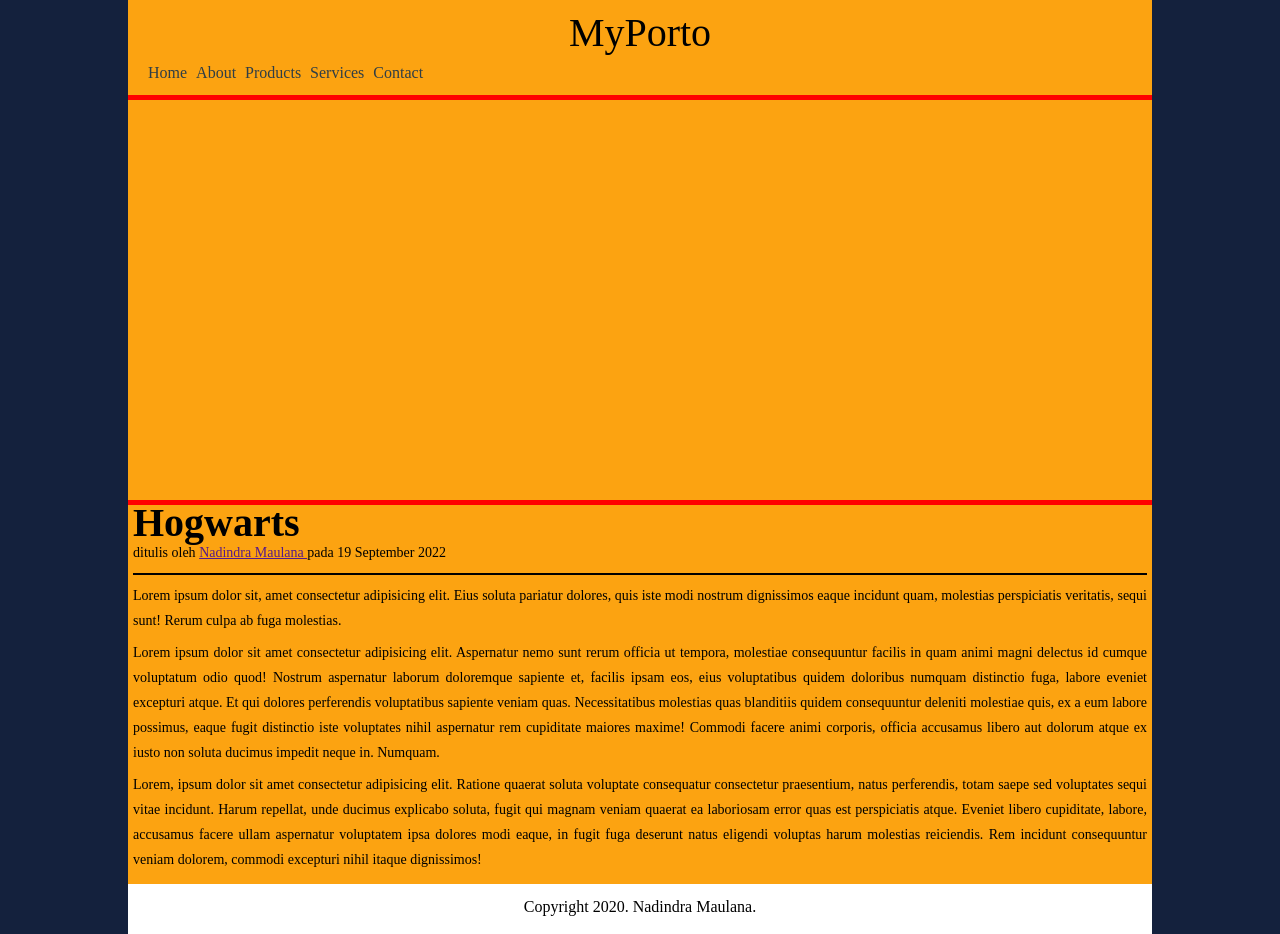
==== latihan.html @ d824bfeb "Add files via upload Saya noob banh :')" ====
<!DOCTYPE html>
<html>
    <head>
        <title>Project Latihan</title>
        <link rel="stylesheet" href="latihan.css">
    </head>
    <body>
        <div class="container">
            <div class="header">
                <h1 class="judul">MyPorto</h1>
                <ul>
                    <li><a href="">Home</a></li>
                    <li><a href="">About</a></li>
                    <li><a href="">Products</a></li>
                    <li><a href="">Services</a></li>
                    <li><a href="">Contact</a></li>
                </ul>
            </div>
            <div class="hero"></div>
            <div class="content">
                <h2>Hogwarts</h2>
                <p class="penulis">ditulis oleh <a href="" target="blank">
                    Nadindra Maulana
                </a> pada 19 September 2022</p>
                <hr color="black">
                <p>Lorem ipsum dolor sit, amet consectetur adipisicing elit. Eius soluta pariatur dolores, quis iste modi nostrum dignissimos eaque incidunt quam, molestias perspiciatis veritatis, sequi sunt! Rerum culpa ab fuga molestias.</p>
                <p>Lorem ipsum dolor sit amet consectetur adipisicing elit. Aspernatur nemo sunt rerum officia ut tempora, molestiae consequuntur facilis in quam animi magni delectus id cumque voluptatum odio quod! Nostrum aspernatur laborum doloremque sapiente et, facilis ipsam eos, eius voluptatibus quidem doloribus numquam distinctio fuga, labore eveniet excepturi atque. Et qui dolores perferendis voluptatibus sapiente veniam quas. Necessitatibus molestias quas blanditiis quidem consequuntur deleniti molestiae quis, ex a eum labore possimus, eaque fugit distinctio iste voluptates nihil aspernatur rem cupiditate maiores maxime! Commodi facere animi corporis, officia accusamus libero aut dolorum atque ex iusto non soluta ducimus impedit neque in. Numquam.</p>
                <p>Lorem, ipsum dolor sit amet consectetur adipisicing elit. Ratione quaerat soluta voluptate consequatur consectetur praesentium, natus perferendis, totam saepe sed voluptates sequi vitae incidunt. Harum repellat, unde ducimus explicabo soluta, fugit qui magnam veniam quaerat ea laboriosam error quas est perspiciatis atque. Eveniet libero cupiditate, labore, accusamus facere ullam aspernatur voluptatem ipsa dolores modi eaque, in fugit fuga deserunt natus eligendi voluptas harum molestias reiciendis. Rem incidunt consequuntur veniam dolorem, commodi excepturi nihil itaque dignissimos!</p>
            </div>
            <div class="footer">
                <p class="copy"> Copyright 2020.
                    Nadindra Maulana.
                </p>
            </div>
        </div>
    </body>
</html>
---- latihan.css ----
html, body, div, span, applet, object, iframe,
h1, h2, h3, h4, h5, h6, p, blockquote, pre,
a, abbr, acronym, address, big, cite, code,
del, dfn, em, img, ins, kbd, q, s, samp,
small, strike, strong, sub, sup, tt, var,
b, u, i, center,
dl, dt, dd, ol, ul, li,
fieldset, form, label, legend,
table, caption, tbody, tfoot, thead, tr, th, td,
article, aside, canvas, details, embed, 
figure, figcaption, footer, header, hgroup, 
menu, nav, output, ruby, section, summary,
time, mark, audio, video {
	margin: 0;
	padding: 0;
	border: 0;
	font-size: 100%;
	font: inherit;
	vertical-align: baseline;
}
/* HTML5 display-role reset for older browsers */
article, aside, details, figcaption, figure, 
footer, header, hgroup, menu, nav, section {
	display: block;
}
body {
	line-height: 1;
}
ol, ul {
	list-style: none;
}
blockquote, q {
	quotes: none;
}
blockquote:before, blockquote:after,
q:before, q:after {
	content: '';
	content: none;
}
table {
	border-collapse: collapse;
	border-spacing: 0;
}

/* style */
body {
    font: 16px/25px times sans-serif;
    background-color: #14213d;
    color: black;
}

.container {
    width: 80%;
    background-color: #fca311;
    margin: auto;
}

.header {
    padding: 20px;
    padding-bottom: 10px;
}

.header .judul {
    font-size: 40px;
    font-weight: lighter;
    text-align: center;
}

.header li {
    display: inline-block;
    margin-top: 15px;
    margin-right: 5px;
}

.header a {
    text-decoration: none;
    color: #2f3e46;
}

.header a:hover {
    color: white;
    background-color: #3a86ff;
    font-style: italic;
    font-size: 20px;
    padding: 3px;
}

.hero {
    height: 400px;
    background-image: url(../image/ab.jpg);
    background-size: cover;
    border-top: 5px solid red;
    border-bottom: 5px solid red;
}

.content .penulis {
    text-decoration: none;
}

.content {
    padding: 5px;
}

.content h2 {
    font-size: 40px;
    font-weight: bold;
}
.content p {
    margin-top: 5px;
    margin-bottom: 7px;
    text-align: justify;
    font-size: 14px;
}

.footer {
    height: 30px;
    background-color: white;
    padding: 10px;
    text-align: center;
}
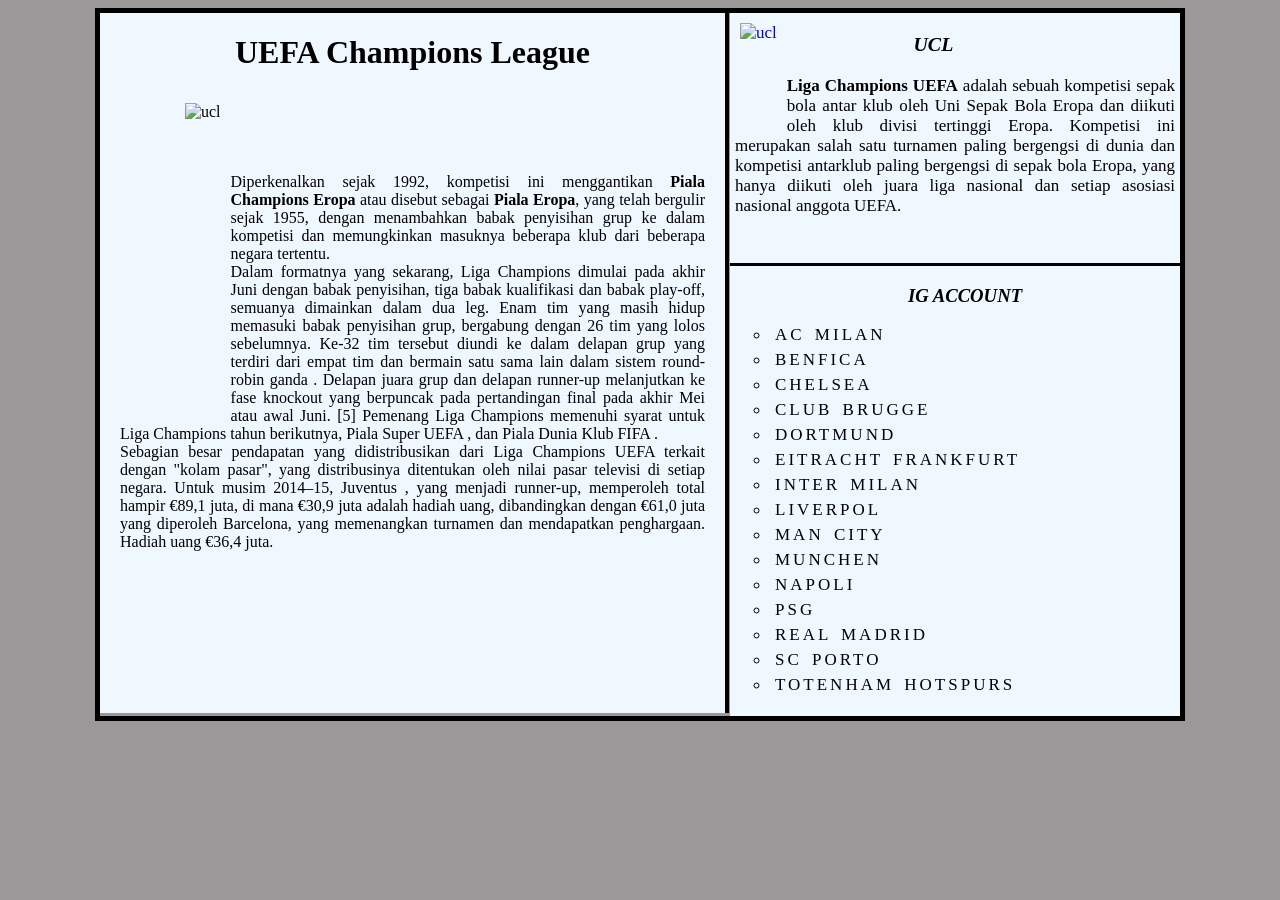
==== commit a9cfc8eb: "Add files via upload" ====
--- a/latihan.html
+++ b/latihan.html
@@ -1,36 +1,65 @@
 <!DOCTYPE html>
 <html>
     <head>
-        <title>Project Latihan</title>
+        <title>Latihan 2</title>
         <link rel="stylesheet" href="latihan.css">
     </head>
     <body>
-        <div class="container">
-            <div class="header">
-                <h1 class="judul">MyPorto</h1>
-                <ul>
-                    <li><a href="">Home</a></li>
-                    <li><a href="">About</a></li>
-                    <li><a href="">Products</a></li>
-                    <li><a href="">Services</a></li>
-                    <li><a href="">Contact</a></li>
+        <div class="container cf">
+            <div class="pertama">
+                <h1>UEFA Champions League</h1>
+                <div class="gambar2">
+                    <img src="../webpj/img/ucl-konten.jpg" alt="ucl"  class="gmb2">
+                </div>
+                <p class="kucl">Diperkenalkan sejak 1992, kompetisi ini menggantikan <b>Piala Champions Eropa</b> atau disebut sebagai <b>Piala 
+                    Eropa</b>, yang telah bergulir sejak 1955, dengan menambahkan babak penyisihan grup ke dalam kompetisi dan 
+                    memungkinkan masuknya beberapa klub dari beberapa negara tertentu. <br>
+                    Dalam formatnya yang sekarang, Liga Champions dimulai pada akhir Juni dengan babak penyisihan, tiga
+                    babak kualifikasi dan babak play-off, semuanya dimainkan dalam dua leg. Enam tim yang masih hidup
+                    memasuki babak penyisihan grup, bergabung dengan 26 tim yang lolos sebelumnya. Ke-32 tim tersebut
+                    diundi ke dalam delapan grup yang terdiri dari empat tim dan bermain satu sama lain dalam sistem
+                    round-robin ganda . Delapan juara grup dan delapan runner-up melanjutkan ke fase knockout yang
+                    berpuncak pada pertandingan final pada akhir Mei atau awal Juni. [5] Pemenang Liga Champions memenuhi
+                    syarat untuk Liga Champions tahun berikutnya, Piala Super UEFA , dan Piala Dunia Klub FIFA . <br>
+                    Sebagian besar pendapatan yang didistribusikan dari Liga Champions UEFA terkait dengan "kolam pasar", 
+                    yang distribusinya ditentukan oleh nilai pasar televisi di setiap negara. Untuk musim 2014–15, Juventus , 
+                    yang menjadi runner-up, memperoleh total hampir €89,1 juta, di mana €30,9 juta adalah hadiah uang, dibandingkan 
+                    dengan €61,0 juta yang diperoleh Barcelona, ​​yang memenangkan turnamen dan mendapatkan penghargaan. Hadiah uang 
+                    €36,4 juta.
+                </p>
+            </div>
+            <div class="bio">
+                <div class="gambar">
+                    <a href="https://en.wikipedia.org/wiki/UEFA_Champions_League" target="blank">
+                        <img src="../webpj/img/logo-ucl.png" alt="ucl" class="gmb">
+                    </a>
+                </div>
+                <h3 class="ucl">UCL</h3>
+                <p><b>Liga Champions UEFA</b> adalah sebuah kompetisi sepak bola antar klub oleh Uni Sepak Bola Eropa
+                    dan diikuti oleh klub divisi tertinggi Eropa. Kompetisi ini merupakan salah satu turnamen paling
+                    bergengsi di dunia dan kompetisi antarklub paling bergengsi di sepak bola Eropa, yang hanya diikuti
+                    oleh juara liga nasional dan setiap asosiasi nasional anggota UEFA.
+                </p>
+            </div>
+            <div class="kedua">
+                <h3 class="ig">IG ACCOUNT</h3> 
+                <ul class="namaig">
+                    <li type="circle"><a href="https://www.instagram.com/acmilan/?hl=en" target="blank" class="acm">AC MILAN</a></li>
+                    <li type="circle"><a href="https://www.instagram.com/slbenfica/?hl=en" target="blank" class="bfc">BENFICA</a></li>
+                    <li type="circle"><a href="https://www.instagram.com/chelseafc/?hl=en" target="blank" class="chealse">CHELSEA</a></li>
+                    <li type="circle"><a href="https://www.instagram.com/clubbrugge/?hl=en" target="blank" class="brg">CLUB BRUGGE</a></li>
+                    <li type="circle"><a href="https://www.instagram.com/bvb09/?hl=en" target="blank" class="mnc">DORTMUND</a></li>
+                    <li type="circle"><a href="https://www.instagram.com/eintrachtfrankfurt/?hl=en" target="blank" class="frank">EITRACHT FRANKFURT</a></li>
+                    <li type="circle"><a href="https://www.instagram.com/inter/?hl=en" target="blank" class="inter">INTER MILAN</a></li>
+                    <li type="circle"><a href="https://www.instagram.com/liverpoolfc/?hl=en" target="blank" class="liverpol">LIVERPOL</a></li>
+                    <li type="circle"><a href="https://www.instagram.com/mancity/?hl=en" target="blank" class="city">MAN CITY</a></li>
+                    <li type="circle"><a href="https://www.instagram.com/fcbayern/?hl=en" target="blank" class="munchen">MUNCHEN</a></li>
+                    <li type="circle"><a href="https://www.instagram.com/officialsscnapoli/?hl=en" target="blank" class="napoli">NAPOLI</a></li>
+                    <li type="circle"><a href="https://www.instagram.com/psg/?hl=en" target="blank" class="psg">PSG</a></li>
+                    <li type="circle"><a href="https://www.instagram.com/realmadrid/?hl=en" target="blank" class="realm">REAL MADRID</a></li>
+                    <li type="circle"><a href="https://www.instagram.com/fcporto/?hl=en" target="blank" class="porto">SC PORTO</a></li>
+                    <li type="circle"><a href="https://www.instagram.com/spursofficial/?hl=en" target="blank" class="totenham">TOTENHAM HOTSPURS</a></li>
                 </ul>
-            </div>
-            <div class="hero"></div>
-            <div class="content">
-                <h2>Hogwarts</h2>
-                <p class="penulis">ditulis oleh <a href="" target="blank">
-                    Nadindra Maulana
-                </a> pada 19 September 2022</p>
-                <hr color="black">
-                <p>Lorem ipsum dolor sit, amet consectetur adipisicing elit. Eius soluta pariatur dolores, quis iste modi nostrum dignissimos eaque incidunt quam, molestias perspiciatis veritatis, sequi sunt! Rerum culpa ab fuga molestias.</p>
-                <p>Lorem ipsum dolor sit amet consectetur adipisicing elit. Aspernatur nemo sunt rerum officia ut tempora, molestiae consequuntur facilis in quam animi magni delectus id cumque voluptatum odio quod! Nostrum aspernatur laborum doloremque sapiente et, facilis ipsam eos, eius voluptatibus quidem doloribus numquam distinctio fuga, labore eveniet excepturi atque. Et qui dolores perferendis voluptatibus sapiente veniam quas. Necessitatibus molestias quas blanditiis quidem consequuntur deleniti molestiae quis, ex a eum labore possimus, eaque fugit distinctio iste voluptates nihil aspernatur rem cupiditate maiores maxime! Commodi facere animi corporis, officia accusamus libero aut dolorum atque ex iusto non soluta ducimus impedit neque in. Numquam.</p>
-                <p>Lorem, ipsum dolor sit amet consectetur adipisicing elit. Ratione quaerat soluta voluptate consequatur consectetur praesentium, natus perferendis, totam saepe sed voluptates sequi vitae incidunt. Harum repellat, unde ducimus explicabo soluta, fugit qui magnam veniam quaerat ea laboriosam error quas est perspiciatis atque. Eveniet libero cupiditate, labore, accusamus facere ullam aspernatur voluptatem ipsa dolores modi eaque, in fugit fuga deserunt natus eligendi voluptas harum molestias reiciendis. Rem incidunt consequuntur veniam dolorem, commodi excepturi nihil itaque dignissimos!</p>
-            </div>
-            <div class="footer">
-                <p class="copy"> Copyright 2020.
-                    Nadindra Maulana.
-                </p>
             </div>
         </div>
     </body>
--- a/latihan.css
+++ b/latihan.css
@@ -1,120 +1,187 @@
-html, body, div, span, applet, object, iframe,
-h1, h2, h3, h4, h5, h6, p, blockquote, pre,
-a, abbr, acronym, address, big, cite, code,
-del, dfn, em, img, ins, kbd, q, s, samp,
-small, strike, strong, sub, sup, tt, var,
-b, u, i, center,
-dl, dt, dd, ol, ul, li,
-fieldset, form, label, legend,
-table, caption, tbody, tfoot, thead, tr, th, td,
-article, aside, canvas, details, embed, 
-figure, figcaption, footer, header, hgroup, 
-menu, nav, output, ruby, section, summary,
-time, mark, audio, video {
-	margin: 0;
-	padding: 0;
-	border: 0;
-	font-size: 100%;
-	font: inherit;
-	vertical-align: baseline;
+body {
+    background-color: rgb(154, 152, 152);
 }
-/* HTML5 display-role reset for older browsers */
-article, aside, details, figcaption, figure, 
-footer, header, hgroup, menu, nav, section {
-	display: block;
-}
-body {
-	line-height: 1;
-}
-ol, ul {
-	list-style: none;
-}
-blockquote, q {
-	quotes: none;
-}
-blockquote:before, blockquote:after,
-q:before, q:after {
-	content: '';
-	content: none;
-}
-table {
-	border-collapse: collapse;
-	border-spacing: 0;
+.container {
+    width: 1080px;
+    margin: auto;
+    border: 5px solid black;
 }
 
-/* style */
-body {
-    font: 16px/25px times sans-serif;
-    background-color: #14213d;
+.pertama {
+    width: 625px;
+    height: 700px;
+    background-color: aliceblue;
+    float:  left;
+    border-right: 4px solid black;
+    overflow: scroll;
+}
+
+.bio {
+    width: 450px;
+    height: 250px;
+    background-color: aliceblue;
+    font-family: 'Times New Roman', Times, serif;
+    font-size: 17px;
+    float: right;
+}
+
+.kedua {
+    width: 450px;
+    height: 450px;
+    background-color: aliceblue;
+    float: right;
+    border-top: 3px solid black;
+}
+
+.gambar {
+    object-fit: cover;
+    
+}
+
+.gmb {
+    height: 100px;
+    margin: 10px 10px;
+    float: left;
+}
+.gambar2 {
+    object-fit: cover;
+    text-align: center;
+    margin-left: 75px;
+}
+
+.gmb2 {
+    height: 300px;
+    margin: 10px 10px;
+    float: left;
+}
+
+h1 {
+    text-align: center;
+}
+
+h3 {
+    text-align: center;
+    margin-left: 30px;
+    font-family: Georgia, 'Times New Roman', Times, serif;
+    font-style: italic;
+}
+.namaig li{
+    padding-bottom: 5px;
+}
+.ig {
+    margin-right: 10px;
+}
+.bio .ucl {
+    margin-right: 100px;
+}
+
+p {
+    margin-left: 5px;
+    margin-right: 5px;
+    text-align: justify;
+}
+
+.kedua a {
+    word-spacing: 3px;
+    letter-spacing: 3px;
+    padding: 5px;
+    text-decoration: none;
+    font-size: 17px;
     color: black;
 }
 
-.container {
-    width: 80%;
-    background-color: #fca311;
-    margin: auto;
+.city:hover {
+    font-size: 20px;
+    color: rgb(0, 251, 255);
+}
+.totenham:hover {
+    font-size: 20px;
+    color: gray;
+}
+.chealse:hover {
+    font-size: 20px;
+    color: blue;
+}
+.liverpol:hover {
+    font-size: 20px;
+    color: rgb(255, 0, 0);
+}
+.psg:hover {
+    font-size: 20px;
+    color: darkblue;
+}
+.brg:hover {
+    font-size: 20px;
+    color: rgb(0, 85, 255);
+}
+.frank:hover {
+    font-size: 20px;
+    color: rgb(255, 38, 0);
+}
+.acm:hover {
+    font-size: 20px;
+    color: red;
+}
+.inter:hover {
+    font-size: 20px;
+    color: rgb(0, 102, 255);
+}
+.juve:hover {
+    font-size: 20px;
+    color: rgba(255, 162, 0, 0.95);
+}
+.napoli:hover {
+    font-size: 20px;
+    color: rgb(0, 200, 255);
+}
+.realm:hover {
+    font-size: 20px;
+    color: rgb(194, 34, 194);
+}
+.barca:hover {
+    font-size: 20px;
+    color: rgb(255, 0, 0);
+}
+.sevilla:hover {
+    font-size: 20px;
+    color: rgb(238, 110, 6);
+}
+.atm:hover {
+    font-size: 20px;
+    color: rgb(241, 28, 0);
+}
+.bfc:hover {
+    font-size: 20px;
+    color: rgb(255, 39, 39);
+}
+.porto:hover {
+    font-size: 20px;
+    color: rgb(7, 208, 0);
+}
+.munchen:hover {
+    font-size: 20px;
+    color: rgb(255, 39, 39);
+}
+.mnc:hover {
+    font-size: 20px;
+    color: yellow;
 }
 
-.header {
-    padding: 20px;
-    padding-bottom: 10px;
+.kucl {
+    padding: 15px;
+    padding-top: 80px;
 }
 
-.header .judul {
-    font-size: 40px;
-    font-weight: lighter;
-    text-align: center;
+.cf:before,
+.cf:after {
+    content: " "; /* 1 */
+    display: table; /* 2 */
 }
 
-.header li {
-    display: inline-block;
-    margin-top: 15px;
-    margin-right: 5px;
+.cf:after {
+    clear: both;
 }
 
-.header a {
-    text-decoration: none;
-    color: #2f3e46;
-}
-
-.header a:hover {
-    color: white;
-    background-color: #3a86ff;
-    font-style: italic;
-    font-size: 20px;
-    padding: 3px;
-}
-
-.hero {
-    height: 400px;
-    background-image: url(../image/ab.jpg);
-    background-size: cover;
-    border-top: 5px solid red;
-    border-bottom: 5px solid red;
-}
-
-.content .penulis {
-    text-decoration: none;
-}
-
-.content {
-    padding: 5px;
-}
-
-.content h2 {
-    font-size: 40px;
-    font-weight: bold;
-}
-.content p {
-    margin-top: 5px;
-    margin-bottom: 7px;
-    text-align: justify;
-    font-size: 14px;
-}
-
-.footer {
-    height: 30px;
-    background-color: white;
-    padding: 10px;
-    text-align: center;
+.cf {
+    *zoom: 1;
 }
